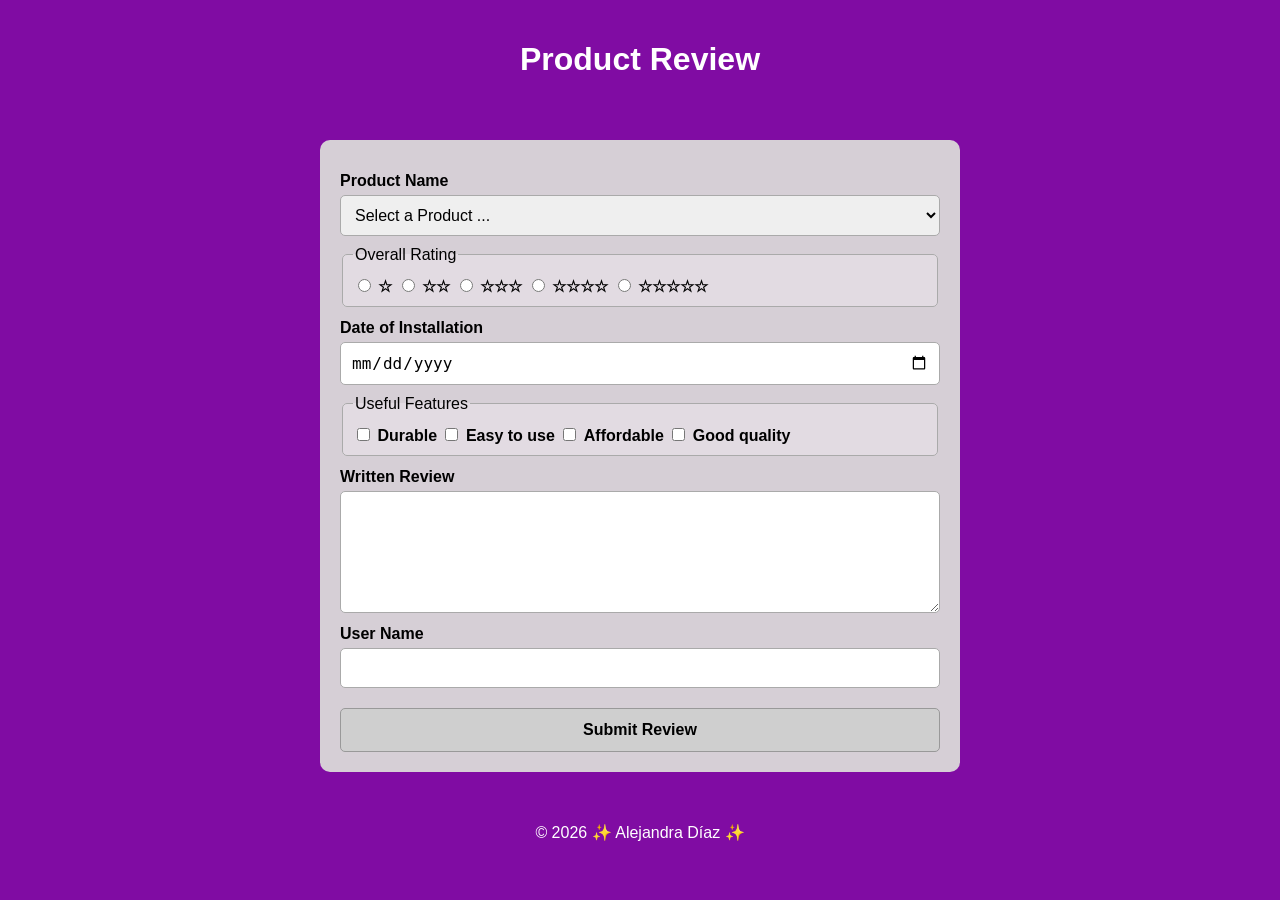
==== form.html @ 0d3cdf64 "Product Review Form" ====
<!DOCTYPE html>
<html lang="en">
<head>
    <meta charset="UTF-8">
    <meta name="viewport" content="width=device-width, initial-scale=1.0">
    <meta name="author" content="Alejandra Díaz">
    <meta name="description" content="Product review form where users can rate and review selected products.">
    <title>Product Review Form</title>
    <link rel="stylesheet" href="styles/form.css">
</head>
<body>

<header>
    <h1>Product Review</h1>
</header>

<main>
<form action="review.html" method="get">

    <label for="product">Product Name</label>
    <select id="product" name="product" required>
        <option value="" disabled selected>Select a Product ...</option>
    </select>

    <fieldset>
        <legend>Overall Rating</legend>

        <input type="radio" id="rate1" name="rating" value="1" required>
        <label for="rate1">☆</label>

        <input type="radio" id="rate2" name="rating" value="2">
        <label for="rate2">☆☆</label>

        <input type="radio" id="rate3" name="rating" value="3">
        <label for="rate3">☆☆☆</label>

        <input type="radio" id="rate4" name="rating" value="4">
        <label for="rate4">☆☆☆☆</label>

        <input type="radio" id="rate5" name="rating" value="5">
        <label for="rate5">☆☆☆☆☆</label>
    </fieldset>

    <label for="date">Date of Installation</label>
    <input type="date" id="date" name="date" required>

    <fieldset>
        <legend>Useful Features</legend>

        <input type="checkbox" id="feature1" name="features" value="Durable">
        <label for="feature1">Durable</label>

        <input type="checkbox" id="feature2" name="features" value="Easy to use">
        <label for="feature2">Easy to use</label>

        <input type="checkbox" id="feature3" name="features" value="Affordable">
        <label for="feature3">Affordable</label>

        <input type="checkbox" id="feature4" name="features" value="Good quality">
        <label for="feature4">Good quality</label>
    </fieldset>

    <label for="review">Written Review</label>
    <textarea id="review" name="review"></textarea>

    <label for="username">User Name</label>
    <input type="text" id="username" name="username">

    <input type="submit" value="Submit Review">

</form>
</main>

<footer>
    <p>© 2026 ✨ Alejandra Díaz ✨</p>
</footer>

<script src="js/form.js"></script>
</body>
</html>
---- styles/form.css ----
body {
    font-family: Arial, sans-serif;
    margin: 0;
    padding: 0;
    background-color: #800ca3;
}

header {
    background-color: #800ca3;
    color: white;
    text-align: center;
    padding: 20px;
}

main {
    max-width: 600px;
    margin: 20px auto;
    padding: 20px;
    background-color: #d6cfd6;
    border-radius: 10px;
}

form {
    display: flex;
    flex-direction: column;
}

label {
    margin-top: 12px;
    font-weight: bold;
}

input, select, textarea {
    padding: 10px;
    margin-top: 5px;
    border: 1px solid #aaa;
    border-radius: 5px;
    font-size: 16px;
}

fieldset {
    margin-top: 10px;
    border: 1px solid #aaa;
    border-radius: 5px;
    padding: 10px;
    background-color: #e2dbe2;
}

textarea {
    min-height: 100px;
}

input[type="submit"] {
    margin-top: 20px;
    background-color: #cfcfcf;
    color: black;
    border: 1px solid #999;
    padding: 12px;
    font-size: 16px;
    font-weight: bold;
    border-radius: 5px;
    cursor: pointer;
}

input[type="submit"]:hover {
    background-color: #b5b5b5;
}

footer {
    text-align: center;
    margin-top: 20px;
    background-color: #800ca3;
    color: white;
    padding: 15px;
}
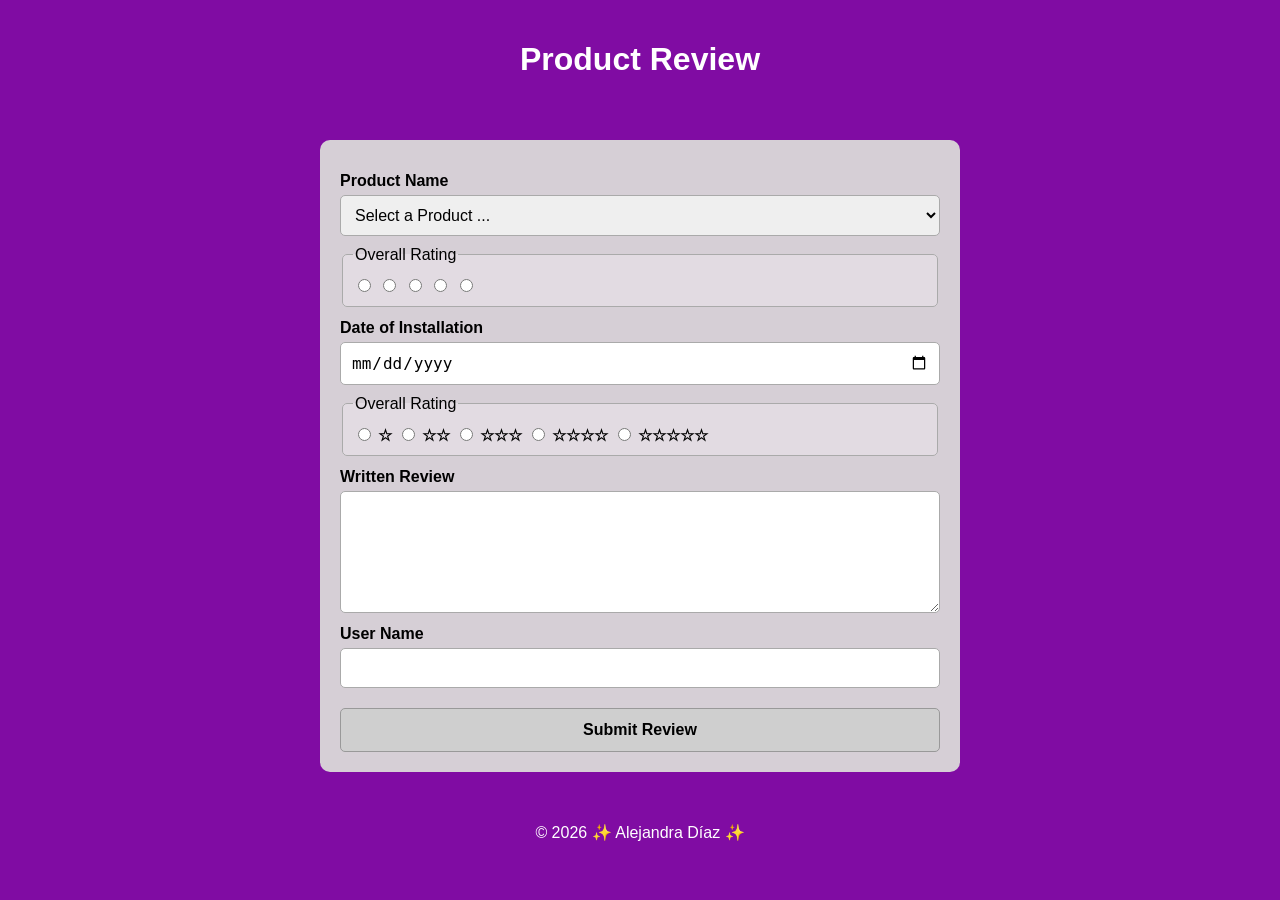
==== commit 5f6b1e57: "Fix some problems for  Product Review Form" ====
--- a/form.html
+++ b/form.html
@@ -26,39 +26,34 @@
         <legend>Overall Rating</legend>
 
         <input type="radio" id="rate1" name="rating" value="1" required>
-        <label for="rate1">☆</label>
+        <input type="radio" id="rate2" name="rating" value="2" required>
+        <input type="radio" id="rate3" name="rating" value="3" required>
+        <input type="radio" id="rate4" name="rating" value="4" required>
+        <input type="radio" id="rate5" name="rating" value="5" required>
 
-        <input type="radio" id="rate2" name="rating" value="2">
-        <label for="rate2">☆☆</label>
-
-        <input type="radio" id="rate3" name="rating" value="3">
-        <label for="rate3">☆☆☆</label>
-
-        <input type="radio" id="rate4" name="rating" value="4">
-        <label for="rate4">☆☆☆☆</label>
-
-        <input type="radio" id="rate5" name="rating" value="5">
-        <label for="rate5">☆☆☆☆☆</label>
     </fieldset>
 
     <label for="date">Date of Installation</label>
     <input type="date" id="date" name="date" required>
 
     <fieldset>
-        <legend>Useful Features</legend>
+    <legend>Overall Rating</legend>
 
-        <input type="checkbox" id="feature1" name="features" value="Durable">
-        <label for="feature1">Durable</label>
+    <input type="radio" id="rate1" name="rating" value="1" required>
+    <label for="rate1">☆</label>
 
-        <input type="checkbox" id="feature2" name="features" value="Easy to use">
-        <label for="feature2">Easy to use</label>
+    <input type="radio" id="rate2" name="rating" value="2" required>
+    <label for="rate2">☆☆</label>
 
-        <input type="checkbox" id="feature3" name="features" value="Affordable">
-        <label for="feature3">Affordable</label>
+    <input type="radio" id="rate3" name="rating" value="3" required>
+    <label for="rate3">☆☆☆</label>
 
-        <input type="checkbox" id="feature4" name="features" value="Good quality">
-        <label for="feature4">Good quality</label>
-    </fieldset>
+    <input type="radio" id="rate4" name="rating" value="4" required>
+    <label for="rate4">☆☆☆☆</label>
+
+    <input type="radio" id="rate5" name="rating" value="5" required>
+    <label for="rate5">☆☆☆☆☆</label>
+</fieldset>
 
     <label for="review">Written Review</label>
     <textarea id="review" name="review"></textarea>
@@ -75,6 +70,6 @@
     <p>© 2026 ✨ Alejandra Díaz ✨</p>
 </footer>
 
-<script src="js/form.js"></script>
+<script src="scripts/form.js" defer></script>
 </body>
 </html>
--- a/styles/form.css
+++ b/styles/form.css
@@ -72,4 +72,19 @@
     background-color: #800ca3;
     color: white;
     padding: 15px;
+}
+
+@media (max-width: 600px) {
+    main {
+        margin: 10px;
+        padding: 15px;
+    }
+
+    header, footer {
+        padding: 15px;
+    }
+
+    input, select, textarea {
+        font-size: 14px;
+    }
 }
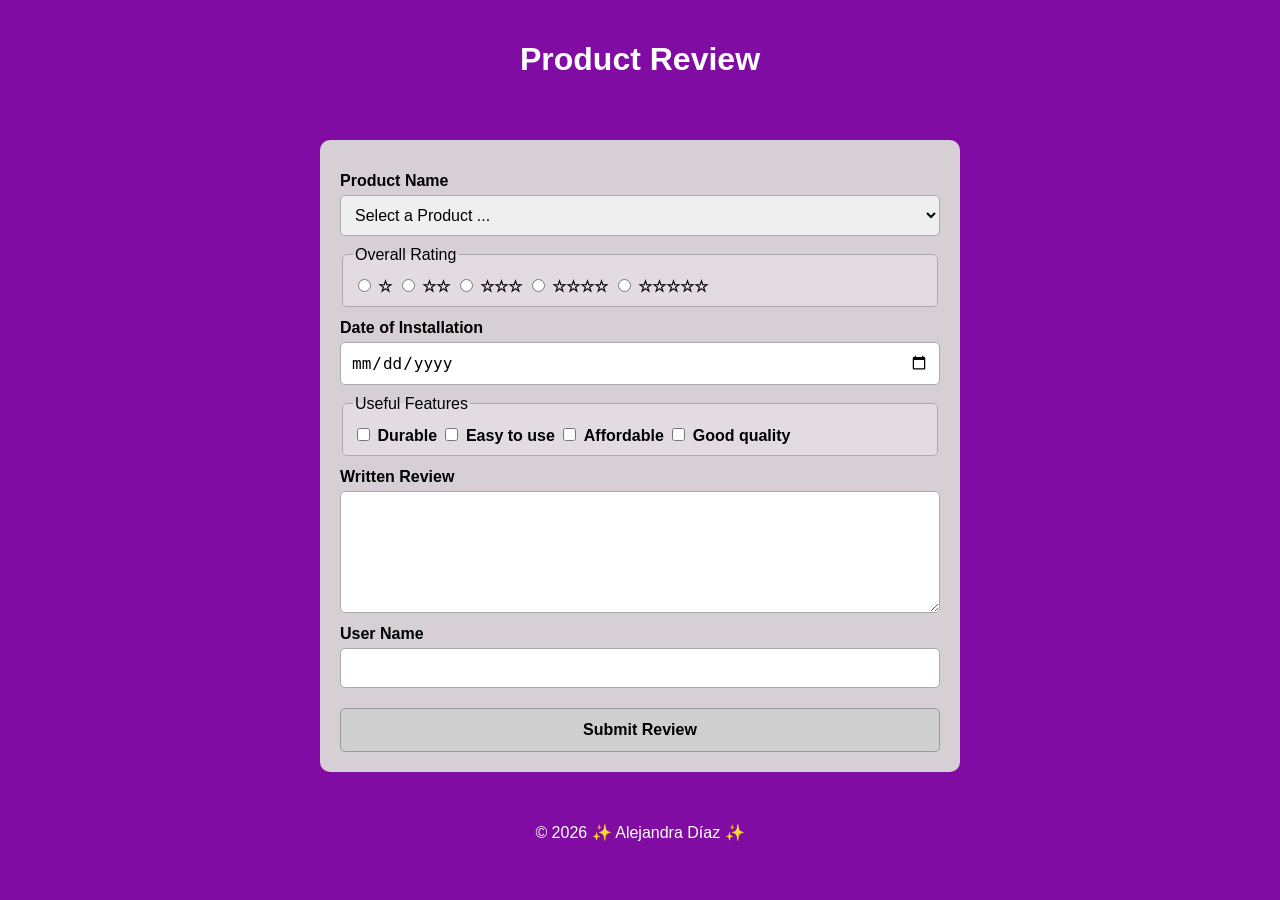
==== commit 07917986: "Fix problem for Product Review Form" ====
--- a/form.html
+++ b/form.html
@@ -26,34 +26,39 @@
         <legend>Overall Rating</legend>
 
         <input type="radio" id="rate1" name="rating" value="1" required>
+        <label for="rate1">☆</label>
+
         <input type="radio" id="rate2" name="rating" value="2" required>
+        <label for="rate2">☆☆</label>
+
         <input type="radio" id="rate3" name="rating" value="3" required>
+        <label for="rate3">☆☆☆</label>
+
         <input type="radio" id="rate4" name="rating" value="4" required>
+        <label for="rate4">☆☆☆☆</label>
+
         <input type="radio" id="rate5" name="rating" value="5" required>
-
+        <label for="rate5">☆☆☆☆☆</label>
     </fieldset>
 
     <label for="date">Date of Installation</label>
     <input type="date" id="date" name="date" required>
 
     <fieldset>
-    <legend>Overall Rating</legend>
+        <legend>Useful Features</legend>
 
-    <input type="radio" id="rate1" name="rating" value="1" required>
-    <label for="rate1">☆</label>
+        <input type="checkbox" id="feature1" name="feature1" value="Durable">
+        <label for="feature1">Durable</label>
 
-    <input type="radio" id="rate2" name="rating" value="2" required>
-    <label for="rate2">☆☆</label>
+        <input type="checkbox" id="feature2" name="feature2" value="Easy to use">
+        <label for="feature2">Easy to use</label>
 
-    <input type="radio" id="rate3" name="rating" value="3" required>
-    <label for="rate3">☆☆☆</label>
+        <input type="checkbox" id="feature3" name="feature3" value="Affordable">
+        <label for="feature3">Affordable</label>
 
-    <input type="radio" id="rate4" name="rating" value="4" required>
-    <label for="rate4">☆☆☆☆</label>
-
-    <input type="radio" id="rate5" name="rating" value="5" required>
-    <label for="rate5">☆☆☆☆☆</label>
-</fieldset>
+        <input type="checkbox" id="feature4" name="feature4" value="Good quality">
+        <label for="feature4">Good quality</label>
+    </fieldset>
 
     <label for="review">Written Review</label>
     <textarea id="review" name="review"></textarea>
